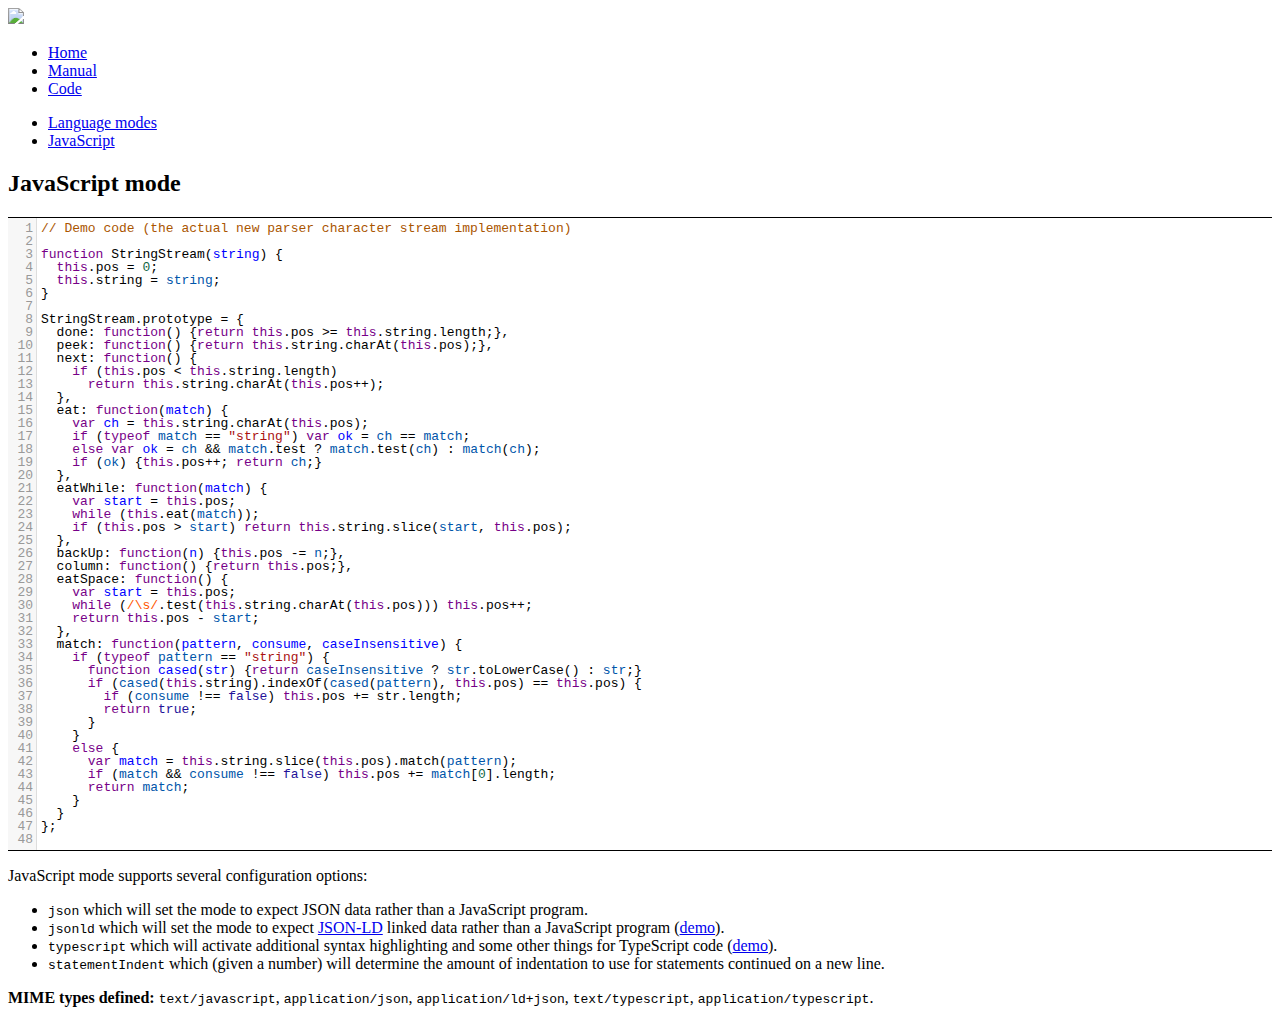
==== js/codemirror/mode/javascript/index.html @ 6995012a "first!" ====
<!doctype html>

<title>CodeMirror: JavaScript mode</title>
<meta charset="utf-8"/>
<link rel=stylesheet href="../../doc/docs.css">

<link rel="stylesheet" href="../../lib/codemirror.css">
<script src="../../lib/codemirror.js"></script>
<script src="../../addon/edit/matchbrackets.js"></script>
<script src="../../addon/comment/continuecomment.js"></script>
<script src="../../addon/comment/comment.js"></script>
<script src="javascript.js"></script>
<style type="text/css">.CodeMirror {border-top: 1px solid black; border-bottom: 1px solid black;}</style>
<div id=nav>
  <a href="http://codemirror.net"><img id=logo src="../../doc/logo.png"></a>

  <ul>
    <li><a href="../../index.html">Home</a>
    <li><a href="../../doc/manual.html">Manual</a>
    <li><a href="https://github.com/marijnh/codemirror">Code</a>
  </ul>
  <ul>
    <li><a href="../index.html">Language modes</a>
    <li><a class=active href="#">JavaScript</a>
  </ul>
</div>

<article>
<h2>JavaScript mode</h2>


<div><textarea id="code" name="code">
// Demo code (the actual new parser character stream implementation)

function StringStream(string) {
  this.pos = 0;
  this.string = string;
}

StringStream.prototype = {
  done: function() {return this.pos >= this.string.length;},
  peek: function() {return this.string.charAt(this.pos);},
  next: function() {
    if (this.pos &lt; this.string.length)
      return this.string.charAt(this.pos++);
  },
  eat: function(match) {
    var ch = this.string.charAt(this.pos);
    if (typeof match == "string") var ok = ch == match;
    else var ok = ch &amp;&amp; match.test ? match.test(ch) : match(ch);
    if (ok) {this.pos++; return ch;}
  },
  eatWhile: function(match) {
    var start = this.pos;
    while (this.eat(match));
    if (this.pos > start) return this.string.slice(start, this.pos);
  },
  backUp: function(n) {this.pos -= n;},
  column: function() {return this.pos;},
  eatSpace: function() {
    var start = this.pos;
    while (/\s/.test(this.string.charAt(this.pos))) this.pos++;
    return this.pos - start;
  },
  match: function(pattern, consume, caseInsensitive) {
    if (typeof pattern == "string") {
      function cased(str) {return caseInsensitive ? str.toLowerCase() : str;}
      if (cased(this.string).indexOf(cased(pattern), this.pos) == this.pos) {
        if (consume !== false) this.pos += str.length;
        return true;
      }
    }
    else {
      var match = this.string.slice(this.pos).match(pattern);
      if (match &amp;&amp; consume !== false) this.pos += match[0].length;
      return match;
    }
  }
};
</textarea></div>

    <script>
      var editor = CodeMirror.fromTextArea(document.getElementById("code"), {
        lineNumbers: true,
        matchBrackets: true,
        continueComments: "Enter",
        extraKeys: {"Ctrl-Q": "toggleComment"}
      });
    </script>

    <p>
      JavaScript mode supports several configuration options:
      <ul>
        <li><code>json</code> which will set the mode to expect JSON
        data rather than a JavaScript program.</li>
        <li><code>jsonld</code> which will set the mode to expect
        <a href="http://json-ld.org">JSON-LD</a> linked data rather
        than a JavaScript program (<a href="json-ld.html">demo</a>).</li>
        <li><code>typescript</code> which will activate additional
        syntax highlighting and some other things for TypeScript code
        (<a href="typescript.html">demo</a>).</li>
        <li><code>statementIndent</code> which (given a number) will
        determine the amount of indentation to use for statements
        continued on a new line.</li>
      </ul>
    </p>

    <p><strong>MIME types defined:</strong> <code>text/javascript</code>, <code>application/json</code>, <code>application/ld+json</code>, <code>text/typescript</code>, <code>application/typescript</code>.</p>
  </article>
---- js/codemirror/lib/codemirror.css ----
/* BASICS */

.CodeMirror {
  /* Set height, width, borders, and global font properties here */
  font-family: monospace;
  height: 100%;
}
.CodeMirror-scroll {
  /* Set scrolling behaviour here */
  overflow: auto;
}

/* PADDING */

.CodeMirror-lines {
  padding: 4px 0; /* Vertical padding around content */
}
.CodeMirror pre {
  padding: 0 4px; /* Horizontal padding of content */
}

.CodeMirror-scrollbar-filler, .CodeMirror-gutter-filler {
  background-color: white; /* The little square between H and V scrollbars */
}

/* GUTTER */

.CodeMirror-gutters {
  border-right: 1px solid #ddd;
  background-color: #f7f7f7;
  white-space: nowrap;
}
.CodeMirror-linenumbers {}
.CodeMirror-linenumber {
  padding: 0 3px 0 5px;
  min-width: 20px;
  text-align: right;
  color: #999;
  -moz-box-sizing: content-box;
  box-sizing: content-box;
}

.CodeMirror-guttermarker { color: black; }
.CodeMirror-guttermarker-subtle { color: #999; }

/* CURSOR */

.CodeMirror div.CodeMirror-cursor {
  border-left: 1px solid black;
}
/* Shown when moving in bi-directional text */
.CodeMirror div.CodeMirror-secondarycursor {
  border-left: 1px solid silver;
}
.CodeMirror.cm-keymap-fat-cursor div.CodeMirror-cursor {
  width: auto;
  border: 0;
  background: #7e7;
}
.cm-animate-fat-cursor {
  width: auto;
  border: 0;
  -webkit-animation: blink 1.06s steps(1) infinite;
  -moz-animation: blink 1.06s steps(1) infinite;
  animation: blink 1.06s steps(1) infinite;
}
@-moz-keyframes blink {
  0% { background: #7e7; }
  50% { background: none; }
  100% { background: #7e7; }
}
@-webkit-keyframes blink {
  0% { background: #7e7; }
  50% { background: none; }
  100% { background: #7e7; }
}
@keyframes blink {
  0% { background: #7e7; }
  50% { background: none; }
  100% { background: #7e7; }
}

/* Can style cursor different in overwrite (non-insert) mode */
div.CodeMirror-overwrite div.CodeMirror-cursor {}

.cm-tab { display: inline-block; }

.CodeMirror-ruler {
  border-left: 1px solid #ccc;
  position: absolute;
}

/* DEFAULT THEME */

.cm-s-default .cm-keyword {color: #708;}
.cm-s-default .cm-atom {color: #219;}
.cm-s-default .cm-number {color: #164;}
.cm-s-default .cm-def {color: #00f;}
.cm-s-default .cm-variable,
.cm-s-default .cm-punctuation,
.cm-s-default .cm-property,
.cm-s-default .cm-operator {}
.cm-s-default .cm-variable-2 {color: #05a;}
.cm-s-default .cm-variable-3 {color: #085;}
.cm-s-default .cm-comment {color: #a50;}
.cm-s-default .cm-string {color: #a11;}
.cm-s-default .cm-string-2 {color: #f50;}
.cm-s-default .cm-meta {color: #555;}
.cm-s-default .cm-qualifier {color: #555;}
.cm-s-default .cm-builtin {color: #30a;}
.cm-s-default .cm-bracket {color: #997;}
.cm-s-default .cm-tag {color: #170;}
.cm-s-default .cm-attribute {color: #00c;}
.cm-s-default .cm-header {color: blue;}
.cm-s-default .cm-quote {color: #090;}
.cm-s-default .cm-hr {color: #999;}
.cm-s-default .cm-link {color: #00c;}

.cm-negative {color: #d44;}
.cm-positive {color: #292;}
.cm-header, .cm-strong {font-weight: bold;}
.cm-em {font-style: italic;}
.cm-link {text-decoration: underline;}

.cm-s-default .cm-error {color: #f00;}
.cm-invalidchar {color: #f00;}

/* Default styles for common addons */

div.CodeMirror span.CodeMirror-matchingbracket {color: #0f0;}
div.CodeMirror span.CodeMirror-nonmatchingbracket {color: #f22;}
.CodeMirror-matchingtag { background: rgba(255, 150, 0, .3); }
.CodeMirror-activeline-background {background: #e8f2ff;}

/* STOP */

/* The rest of this file contains styles related to the mechanics of
   the editor. You probably shouldn't touch them. */

.CodeMirror {
  line-height: 1;
  position: relative;
  overflow: hidden;
  background: white;
  color: black;
}

.CodeMirror-scroll {
  /* 30px is the magic margin used to hide the element's real scrollbars */
  /* See overflow: hidden in .CodeMirror */
  margin-bottom: -30px; margin-right: -30px;
  padding-bottom: 30px;
  height: 100%;
  outline: none; /* Prevent dragging from highlighting the element */
  position: relative;
  -moz-box-sizing: content-box;
  box-sizing: content-box;
}
.CodeMirror-sizer {
  position: relative;
  border-right: 30px solid transparent;
  -moz-box-sizing: content-box;
  box-sizing: content-box;
}

/* The fake, visible scrollbars. Used to force redraw during scrolling
   before actuall scrolling happens, thus preventing shaking and
   flickering artifacts. */
.CodeMirror-vscrollbar, .CodeMirror-hscrollbar, .CodeMirror-scrollbar-filler, .CodeMirror-gutter-filler {
  position: absolute;
  z-index: 6;
  display: none;
}
.CodeMirror-vscrollbar {
  right: 0; top: 0;
  overflow-x: hidden;
  overflow-y: scroll;
}
.CodeMirror-hscrollbar {
  bottom: 0; left: 0;
  overflow-y: hidden;
  overflow-x: scroll;
}
.CodeMirror-scrollbar-filler {
  right: 0; bottom: 0;
}
.CodeMirror-gutter-filler {
  left: 0; bottom: 0;
}

.CodeMirror-gutters {
  position: absolute; left: 0; top: 0;
  padding-bottom: 30px;
  z-index: 3;
}
.CodeMirror-gutter {
  white-space: normal;
  height: 100%;
  -moz-box-sizing: content-box;
  box-sizing: content-box;
  padding-bottom: 30px;
  margin-bottom: -32px;
  display: inline-block;
  /* Hack to make IE7 behave */
  *zoom:1;
  *display:inline;
}
.CodeMirror-gutter-elt {
  position: absolute;
  cursor: default;
  z-index: 4;
}

.CodeMirror-lines {
  cursor: text;
}
.CodeMirror pre {
  /* Reset some styles that the rest of the page might have set */
  -moz-border-radius: 0; -webkit-border-radius: 0; border-radius: 0;
  border-width: 0;
  background: transparent;
  font-family: inherit;
  font-size: inherit;
  margin: 0;
  white-space: pre;
  word-wrap: normal;
  line-height: inherit;
  color: inherit;
  z-index: 2;
  position: relative;
  overflow: visible;
}
.CodeMirror-wrap pre {
  word-wrap: break-word;
  white-space: pre-wrap;
  word-break: normal;
}

.CodeMirror-linebackground {
  position: absolute;
  left: 0; right: 0; top: 0; bottom: 0;
  z-index: 0;
}

.CodeMirror-linewidget {
  position: relative;
  z-index: 2;
  overflow: auto;
}

.CodeMirror-widget {}

.CodeMirror-wrap .CodeMirror-scroll {
  overflow-x: hidden;
}

.CodeMirror-measure {
  position: absolute;
  width: 100%;
  height: 0;
  overflow: hidden;
  visibility: hidden;
}
.CodeMirror-measure pre { position: static; }

.CodeMirror div.CodeMirror-cursor {
  position: absolute;
  border-right: none;
  width: 0;
}

div.CodeMirror-cursors {
  visibility: hidden;
  position: relative;
  z-index: 1;
}
.CodeMirror-focused div.CodeMirror-cursors {
  visibility: visible;
}

.CodeMirror-selected { background: #d9d9d9; }
.CodeMirror-focused .CodeMirror-selected { background: #d7d4f0; }
.CodeMirror-crosshair { cursor: crosshair; }

.cm-searching {
  background: #ffa;
  background: rgba(255, 255, 0, .4);
}

/* IE7 hack to prevent it from returning funny offsetTops on the spans */
.CodeMirror span { *vertical-align: text-bottom; }

/* Used to force a border model for a node */
.cm-force-border { padding-right: .1px; }

@media print {
  /* Hide the cursor when printing */
  .CodeMirror div.CodeMirror-cursors {
    visibility: hidden;
  }
}
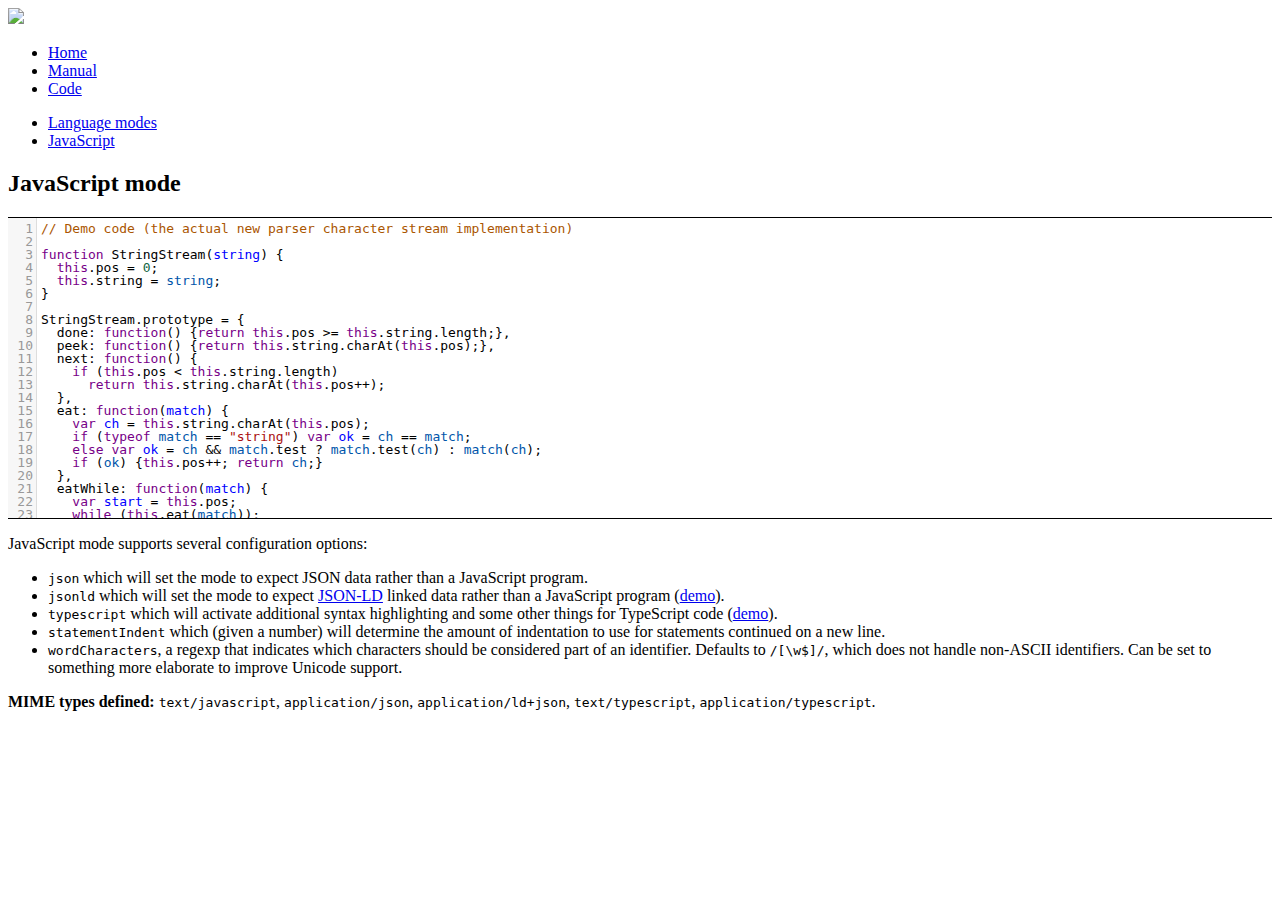
==== commit 9f952571: "modify: css" ====
--- a/js/codemirror/mode/javascript/index.html
+++ b/js/codemirror/mode/javascript/index.html
@@ -102,6 +102,11 @@
         <li><code>statementIndent</code> which (given a number) will
         determine the amount of indentation to use for statements
         continued on a new line.</li>
+        <li><code>wordCharacters</code>, a regexp that indicates which
+        characters should be considered part of an identifier.
+        Defaults to <code>/[\w$]/</code>, which does not handle
+        non-ASCII identifiers. Can be set to something more elaborate
+        to improve Unicode support.</li>
       </ul>
     </p>
 
--- a/js/codemirror/lib/codemirror.css
+++ b/js/codemirror/lib/codemirror.css
@@ -3,7 +3,7 @@
 .CodeMirror {
   /* Set height, width, borders, and global font properties here */
   font-family: monospace;
-  height: 100%;
+  height: 300px;
 }
 .CodeMirror-scroll {
   /* Set scrolling behaviour here */
@@ -57,6 +57,10 @@
   border: 0;
   background: #7e7;
 }
+.CodeMirror.cm-keymap-fat-cursor div.CodeMirror-cursors {
+  z-index: 1;
+}
+
 .cm-animate-fat-cursor {
   width: auto;
   border: 0;
@@ -213,6 +217,7 @@
 
 .CodeMirror-lines {
   cursor: text;
+  min-height: 1px; /* prevents collapsing before first draw */
 }
 .CodeMirror pre {
   /* Reset some styles that the rest of the page might have set */
@@ -272,7 +277,7 @@
 div.CodeMirror-cursors {
   visibility: hidden;
   position: relative;
-  z-index: 1;
+  z-index: 3;
 }
 .CodeMirror-focused div.CodeMirror-cursors {
   visibility: visible;
@@ -299,3 +304,6 @@
     visibility: hidden;
   }
 }
+
+/* Help users use markselection to safely style text background */
+span.CodeMirror-selectedtext { background: none; }
